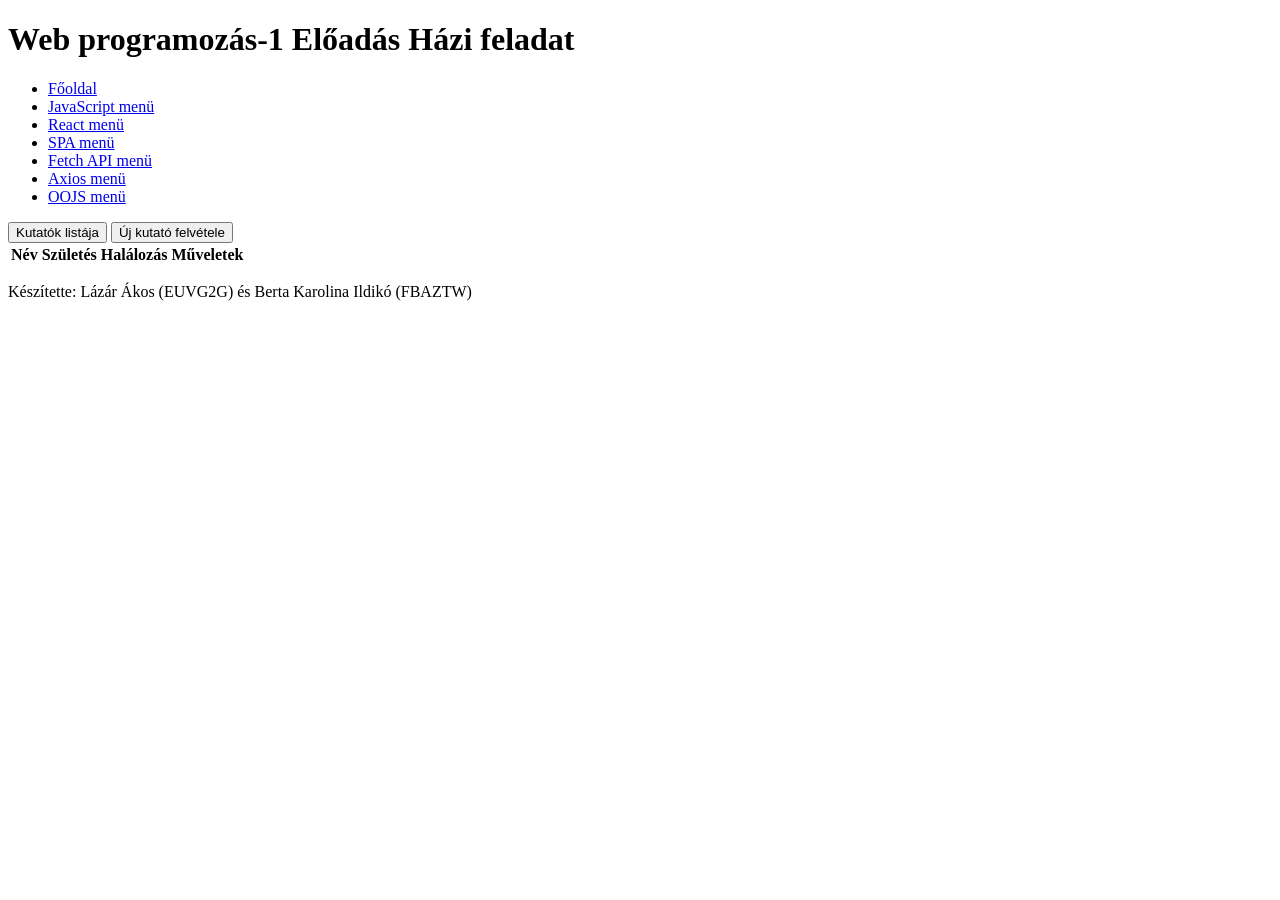
==== javascript.html @ 6c776f3d "Alapok A weblap fetchapi, javascript, spa és axios htmlek első változatainak létrehozása" ====
<!DOCTYPE html>
<html lang="hu">
<head>
    <meta charset="UTF-8">
    <title>JavaScript CRUD - Helyi tömbbel</title>
    <link rel="stylesheet" href="style.css">
</head>
<body>
    <header>
        <h1>Web programozás-1 Előadás Házi feladat</h1>
        <nav>
            <ul>
                <li><a href="index.html">Főoldal</a></li>
                <li><a href="javascript.html">JavaScript menü</a></li>
                <li><a href="react.html">React menü</a></li>
                <li><a href="spa.html">SPA menü</a></li>
                <li><a href="fetchapi.html">Fetch API menü</a></li>
                <li><a href="axios.html">Axios menü</a></li>
                <li><a href="oojs.html">OOJS menü</a></li>
            </ul>
        </nav>
    </header>

    <main id="tartalom">
        <div class="al-menu">
            <button type="button" onclick="listaMegjelenites()">Kutatók listája</button>
            <button type="button" onclick="urlapMegjelenites()">Új kutató felvétele</button>
        </div>

        <section id="js-lista-szekcio">
            <table id="js-kutatok-tabla">
                <thead>
                    <tr>
                        <th>Név</th>
                        <th>Születés</th>
                        <th>Halálozás</th>
                        <th>Műveletek</th>
                    </tr>
                </thead>
                <tbody id="js-kutatok-test"></tbody>
            </table>
        </section>

        <section id="js-urlap-szekcio" style="display:none;">
            <h2 id="urlap-cim">Új kutató hozzáadása</h2>
            <form id="js-kutato-form">
                <input type="hidden" id="js-id">
                <input type="text" id="js-nev" placeholder="Név" required><br>
                <input type="number" id="js-szul" placeholder="Születési év" min="0" required><br>
                <input type="number" id="js-meghal" placeholder="Halálozási év (opcionális)" min="0"><br>
                <button type="submit" id="js-mentes-btn">Mentés</button>
                <button type="button" onclick="listaMegjelenites()" style="background-color: #6c757d;">Mégse</button>
            </form>
        </section>
    </main>
    <footer>
        <p>Készítette: Lázár Ákos (EUVG2G) és Berta Karolina Ildikó (FBAZTW)</p>
    </footer>

    <script src="javascript_crud.js"></script>
</body>
</html>
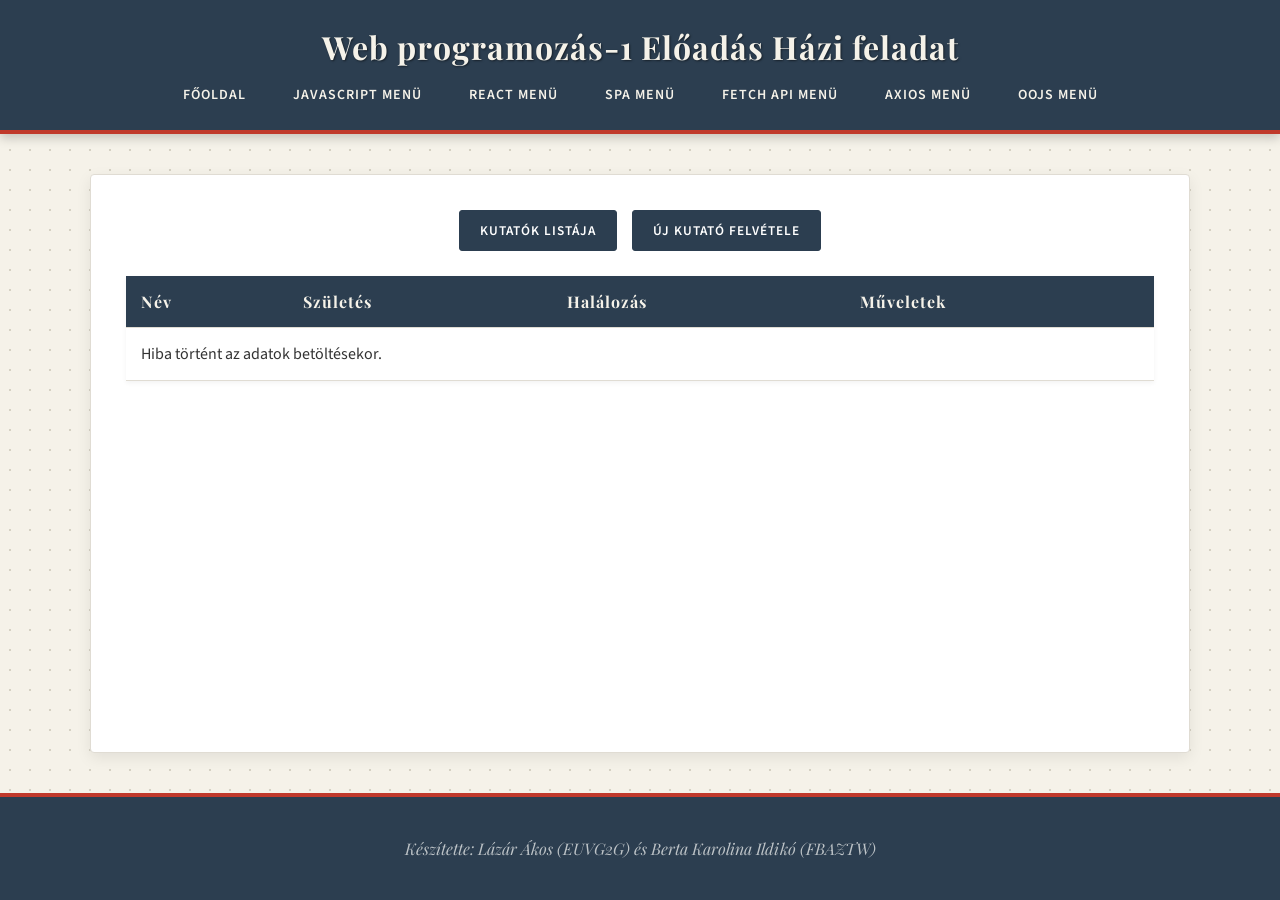
==== commit aced2889: "Véglegesítés Fileok rendezése, kompatibilitások ellenőrzése, működő weblap feltöltése a nethely.hu-r" ====
--- a/javascript.html
+++ b/javascript.html
@@ -2,7 +2,7 @@
 <html lang="hu">
 <head>
     <meta charset="UTF-8">
-    <title>JavaScript CRUD - Helyi tömbbel</title>
+    <title>JavaScript CRUD - Adatbázis kapcsolattal</title>
     <link rel="stylesheet" href="style.css">
 </head>
 <body>
@@ -52,8 +52,7 @@
                 <button type="button" onclick="listaMegjelenites()" style="background-color: #6c757d;">Mégse</button>
             </form>
         </section>
-    </main>
-    <footer>
+    </main> <footer>
         <p>Készítette: Lázár Ákos (EUVG2G) és Berta Karolina Ildikó (FBAZTW)</p>
     </footer>
 
--- a/style.css
+++ b/style.css
@@ -0,0 +1,241 @@
+@import url('https://fonts.googleapis.com/css2?family=Playfair+Display:ital,wght@0,600;0,700;1,600&family=Source+Sans+Pro:wght@400;600&display=swap');
+
+:root {
+    --parchment: #f5f2e9;
+    --ink: #2c3e50;
+    --copper: #c0392b;
+    --gold: #d35400;
+    --text: #333333;
+    --board: #ffffff; 
+}
+
+html, body {
+    height: 100%;
+}
+
+body {
+    font-family: 'Source Sans Pro', sans-serif;
+    margin: 0;
+    padding: 0;
+    background-color: var(--parchment);
+    color: var(--text);
+    background-image: radial-gradient(#d5d1c3 1px, transparent 1px);
+    background-size: 20px 20px;
+    min-height: 100vh;
+    display: flex;
+    flex-direction: column;
+}
+
+header {
+    background: var(--ink);
+    color: var(--parchment);
+    padding: 25px 10px;
+    text-align: center;
+    box-shadow: 0 4px 10px rgba(0, 0, 0, 0.2);
+    border-bottom: 4px solid var(--copper);
+}
+
+h1, h2, h3 {
+    font-family: 'Playfair Display', serif;
+    letter-spacing: 1px;
+}
+
+h1 {
+    margin: 0 0 15px 0;
+    font-size: 32px;
+    text-shadow: 1px 1px 2px rgba(0,0,0,0.5);
+}
+
+h2 {
+    color: var(--ink);
+    border-bottom: 2px solid var(--gold);
+    padding-bottom: 5px;
+    display: inline-block;
+}
+
+nav ul {
+    list-style: none;
+    padding: 0;
+    margin: 0;
+    display: flex;
+    justify-content: center;
+    flex-wrap: wrap;
+    gap: 15px;
+}
+
+nav ul li a {
+    color: var(--parchment);
+    text-decoration: none;
+    padding: 8px 15px;
+    border-radius: 3px;
+    border: 1px solid transparent;
+    transition: all 0.3s ease;
+    font-family: 'Source Sans Pro', sans-serif;
+    font-weight: 600;
+    text-transform: uppercase;
+    letter-spacing: 1px;
+    font-size: 14px;
+}
+
+nav ul li a:hover {
+    background: rgba(255,255,255,0.1);
+    border: 1px solid var(--copper);
+    color: #fff;
+}
+
+main {
+    padding: 35px;
+    max-width: 1100px;
+    margin: 40px auto;
+    background: var(--board);
+    border-radius: 4px;
+    box-shadow: 0 5px 15px rgba(0, 0, 0, 0.08);
+    border: 1px solid #e0dcd3;
+    flex: 1;
+    width: 100%;
+    box-sizing: border-box;
+}
+
+.bemutatkozas {
+    text-align: center;
+    padding: 40px 20px;
+    font-size: 18px;
+    line-height: 1.6;
+}
+
+.al-menu {
+    margin-bottom: 25px;
+    display: flex;
+    gap: 15px;
+    justify-content: center;
+}
+
+table {
+    width: 100%;
+    border-collapse: collapse;
+    margin-top: 20px;
+    background: var(--board);
+    box-shadow: 0 2px 5px rgba(0,0,0,0.05);
+}
+
+th, td {
+    border-bottom: 1px solid #e0dcd3;
+    padding: 15px;
+    text-align: left;
+}
+
+th {
+    background-color: var(--ink);
+    color: var(--parchment);
+    font-family: 'Playfair Display', serif;
+    font-size: 16px;
+    letter-spacing: 1px;
+}
+
+tr:hover {
+    background-color: #fcfbf9;
+}
+
+form {
+    background: #faf8f5;
+    padding: 25px;
+    border-radius: 4px;
+    max-width: 450px;
+    margin: 20px auto;
+    border: 1px solid #e0dcd3;
+    box-shadow: inset 0 0 10px rgba(0,0,0,0.02);
+}
+
+input {
+    width: 100%;
+    padding: 12px;
+    margin: 10px 0 20px 0;
+    border: 1px solid #ccc;
+    border-radius: 3px;
+    box-sizing: border-box;
+    font-family: 'Source Sans Pro', sans-serif;
+    font-size: 15px;
+    background: var(--board);
+}
+
+input:focus {
+    outline: none;
+    border-color: var(--ink);
+    box-shadow: 0 0 5px rgba(44, 62, 80, 0.2);
+}
+
+button {
+    padding: 10px 20px;
+    background: var(--ink);
+    color: white;
+    border: none;
+    border-radius: 3px;
+    cursor: pointer;
+    font-weight: 600;
+    font-family: 'Source Sans Pro', sans-serif;
+    text-transform: uppercase;
+    letter-spacing: 1px;
+    transition: all 0.3s;
+}
+
+button:hover {
+    background: #1a252f;
+    box-shadow: 0 2px 5px rgba(0,0,0,0.2);
+}
+
+.al-menu button {
+    background: var(--ink);
+    border: 1px solid var(--ink);
+}
+
+.al-menu button:hover {
+    background: transparent;
+    color: var(--ink);
+}
+
+table button {
+    padding: 6px 12px;
+    font-size: 12px;
+    margin-right: 5px;
+}
+
+table button:nth-child(1) { 
+    background: var(--gold);
+    color: white;
+}
+
+table button:nth-child(1):hover {
+    background: #ba4a00;
+}
+
+table button:nth-child(2) { 
+    background: var(--copper);
+}
+
+table button:nth-child(2):hover {
+    background: #922b21;
+}
+
+#vaszon {
+    background-color: var(--parchment) !important;
+    border: 2px solid var(--ink) !important;
+    background-image: linear-gradient(var(--parchment) 1px, transparent 1px),
+    linear-gradient(90deg, var(--parchment) 1px, transparent 1px),
+    linear-gradient(#e0dcd3 1px, transparent 1px),
+    linear-gradient(90deg, #e0dcd3 1px, transparent 1px);
+    background-size: 100px 100px, 100px 100px, 20px 20px, 20px 20px;
+    background-position: -2px -2px, -2px -2px, -1px -1px, -1px -1px;
+}
+
+footer {
+    text-align: center;
+    padding: 25px;
+    background: var(--ink);
+    color: #bdc3c7;
+    border-top: 4px solid var(--copper);
+    font-family: 'Playfair Display', serif;
+    font-style: italic;
+    margin-top: auto;
+    width: 100%;
+    box-sizing: border-box;
+}
